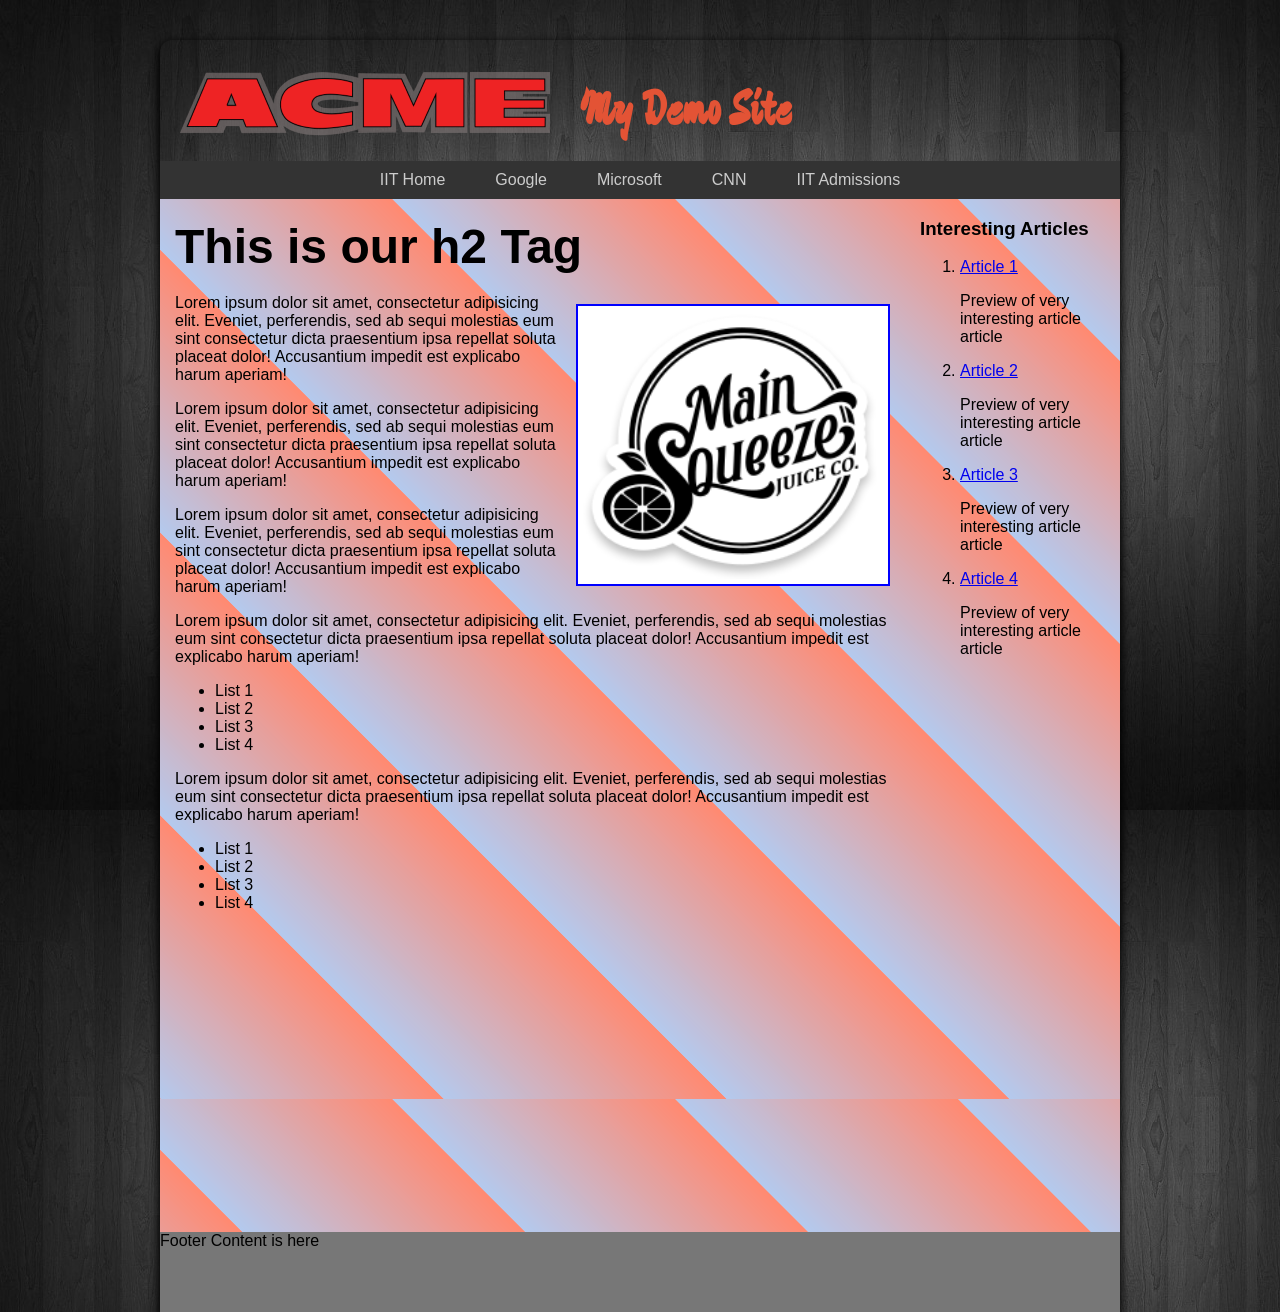
==== labs/lab6/index.html @ 7adc0c55 "Populating 2025 class material" ====
<!DOCTYPE html>
<html lang="en">

<head>
  <meta charset="utf-8">
  <title>Style This HTML Lab</title>
  <link href='https://fonts.googleapis.com/css?family=Devonshire' rel='stylesheet' type='text/css'>
  <link rel="stylesheet" type="text/css" href="css/normalize.css">
  <link rel="stylesheet" type="text/css" href="css/lab6_final.css">
</head>

<body>
  <div id="page-wrapper">
    <header id="header">
      <a id="logo1" href="index.html"><img src="images/logo3.png" alt="Acme logo, large and in red"></a>
      <h1>My Demo Site</h1>
    </header>
    <nav id="main-nav">
      <ul>
        <li><a href="http://www.iit.edu">IIT Home</a></li>
        <li><a href="http://www.google.com">Google</a></li>
        <li><a href="http://www.microsoft.com">Microsoft</a></li>
        <li><a href="http://www.cnn.com">CNN</a></li>
        <li><a href="http://admissions.iit.edu">IIT Admissions</a></li>
      </ul>
    </nav>
    <main id="content-wrapper">
      <div id="main-content">
        <h2><strong>This is our h2 Tag</strong></h2>
        <img class="image-r" src="images/main.png" alt="Logo for Main Squeeze Juice Company in black and white">
        <p>Lorem ipsum dolor sit amet, consectetur adipisicing elit. Eveniet, perferendis, sed ab sequi molestias eum sint consectetur dicta praesentium ipsa repellat soluta placeat dolor! Accusantium impedit est explicabo harum aperiam!</p>
        <p>Lorem ipsum dolor sit amet, consectetur adipisicing elit. Eveniet, perferendis, sed ab sequi molestias eum sint consectetur dicta praesentium ipsa repellat soluta placeat dolor! Accusantium impedit est explicabo harum aperiam!</p>
        <p>Lorem ipsum dolor sit amet, consectetur adipisicing elit. Eveniet, perferendis, sed ab sequi molestias eum sint consectetur dicta praesentium ipsa repellat soluta placeat dolor! Accusantium impedit est explicabo harum aperiam!</p>
        <p>Lorem ipsum dolor sit amet, consectetur adipisicing elit. Eveniet, perferendis, sed ab sequi molestias eum sint consectetur dicta praesentium ipsa repellat soluta placeat dolor! Accusantium impedit est explicabo harum aperiam!</p>
        <ul id="bul1">
          <li>List 1</li>
          <li>List 2</li>
          <li>List 3</li>
          <li>List 4</li>
        </ul>
        <p>Lorem ipsum dolor sit amet, consectetur adipisicing elit. Eveniet, perferendis, sed ab sequi molestias eum sint consectetur dicta praesentium ipsa repellat soluta placeat dolor! Accusantium impedit est explicabo harum aperiam!</p>
        <ul id="bul2">
          <li>List 1</li>
          <li>List 2</li>
          <li>List 3</li>
          <li>List 4</li>
        </ul>
        <div id="center">
          <iframe width="400" height="300" src="https://www.youtube.com/embed/-jn9aaNn8_I?si=D1HhLAWQ5awY9BfU" frameborder="0" allowfullscreen></iframe>
        </div>
      </div>
      <aside id="side-content">
        <h3>Interesting Articles</h3>
        <ol id="news">
          <li><a href="#">Article 1</a><div><p>Preview of very interesting article article</p></div></li>
          <li><a href="#">Article 2</a><div><p>Preview of very interesting article article</p></div></li>
          <li><a href="#">Article 3</a><div><p>Preview of very interesting article article</p></div></li>
          <li><a href="#">Article 4</a><div><p>Preview of very interesting article article</p></div></li>
        </ol>
      </aside>
    </main>
    <footer id="footer">
      <p>Footer Content is here</p>
    </footer>
  </div>
</body>

</html>
---- labs/lab6/css/lab6_final.css ----
body {
  background-image: url("../images/black.jpg");
}

#page-wrapper {
  width: 960px;
  margin: 0 auto;
  box-shadow: 0px 4px 8px 2px rgba(0, 0, 0, 1); 
  border-radius: 12px 12px 0px 0px; 
}

#header {
  position: relative;
  margin-top: 40px;
  border-radius: 12px 12px 0px 0px; 
}

#header h1 {
  position: absolute;
  left: 420px;
  top:5px;
  font-size: 3em;
  font-family: 'Devonshire', cursive;
  color: #E35335;
}

#header a#logo1 img {
  margin-top: 20px;
  margin-left: 20px;
  margin-bottom: 20px;
}

#header #toplink {
  text-decoration: none;
  position: absolute;
  top:-34px;
  right: 10px;
  color: white;
  font-size: 1.8em;
}

#footer {
  background-color: #777;
  height: 80px;
  clear: both;
}

#content-wrapper {
  background-image: url("../images/repeating.png");
  float: left;
}

#main-content {
  min-height: 300px;
  width: 715px;
  margin-right: 30px;
  float: left;
  margin-left: 15px;
}

h2 strong {
  font-size: 2em;
  font-weight: 900;
}

.image-r {
  float: right;
  border: 2px solid blue;
  width: 300px;
  padding: 5px;
  background-color: white;
  margin: 10px 0 10px 20px;
}

#side-content {
  min-height: 150px;
  width: 200px;
  float: left;
}

#main-nav {
  float: left;
  width: 100%;
  background-color: #333;
}

#main-nav ul {
  list-style-type: none;
  margin: 0;
  padding: 0;
  float: left;
  position: relative;
  left:50%;
}

#main-nav ul li {
  float: left;
  position: relative;
  right: 50%;
}

#main-nav ul li a {
  padding: 10px 25px;
  display: block;
  text-decoration: none;
  color: #ccc;
}

#main-nav ul li a:hover {
  background-color: #ccc;
  color: #333;
}

#center {
  width: 960px;
  text-align: center;
}

strong {
  font-weight: 900;
  font-size: 48px;
}
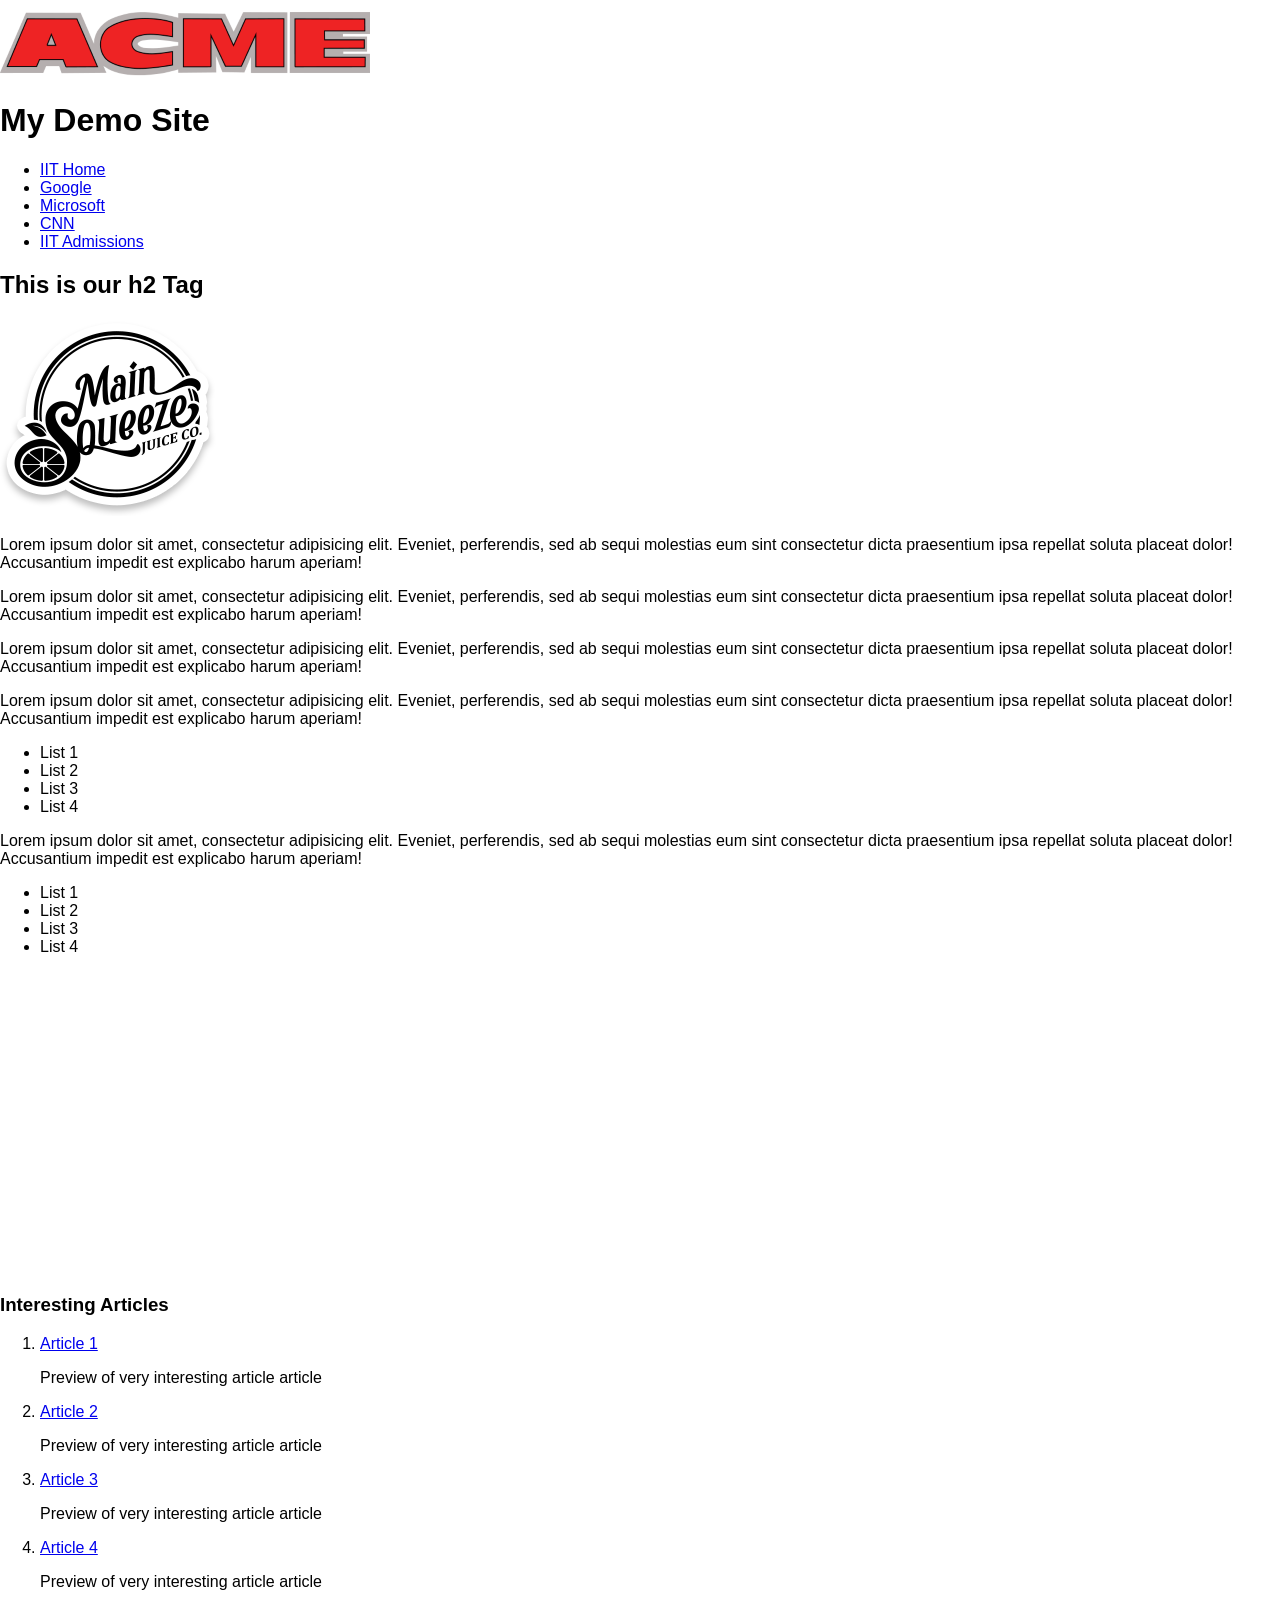
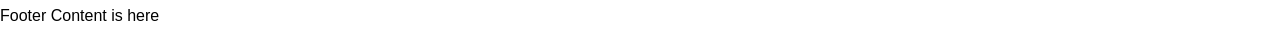
==== commit 307fb0a4: "Fixing lab 6 css link" ====
--- a/labs/lab6/index.html
+++ b/labs/lab6/index.html
@@ -6,7 +6,7 @@
   <title>Style This HTML Lab</title>
   <link href='https://fonts.googleapis.com/css?family=Devonshire' rel='stylesheet' type='text/css'>
   <link rel="stylesheet" type="text/css" href="css/normalize.css">
-  <link rel="stylesheet" type="text/css" href="css/lab6_final.css">
+  <link rel="stylesheet" type="text/css" href="css/styles.css">
 </head>
 
 <body>
